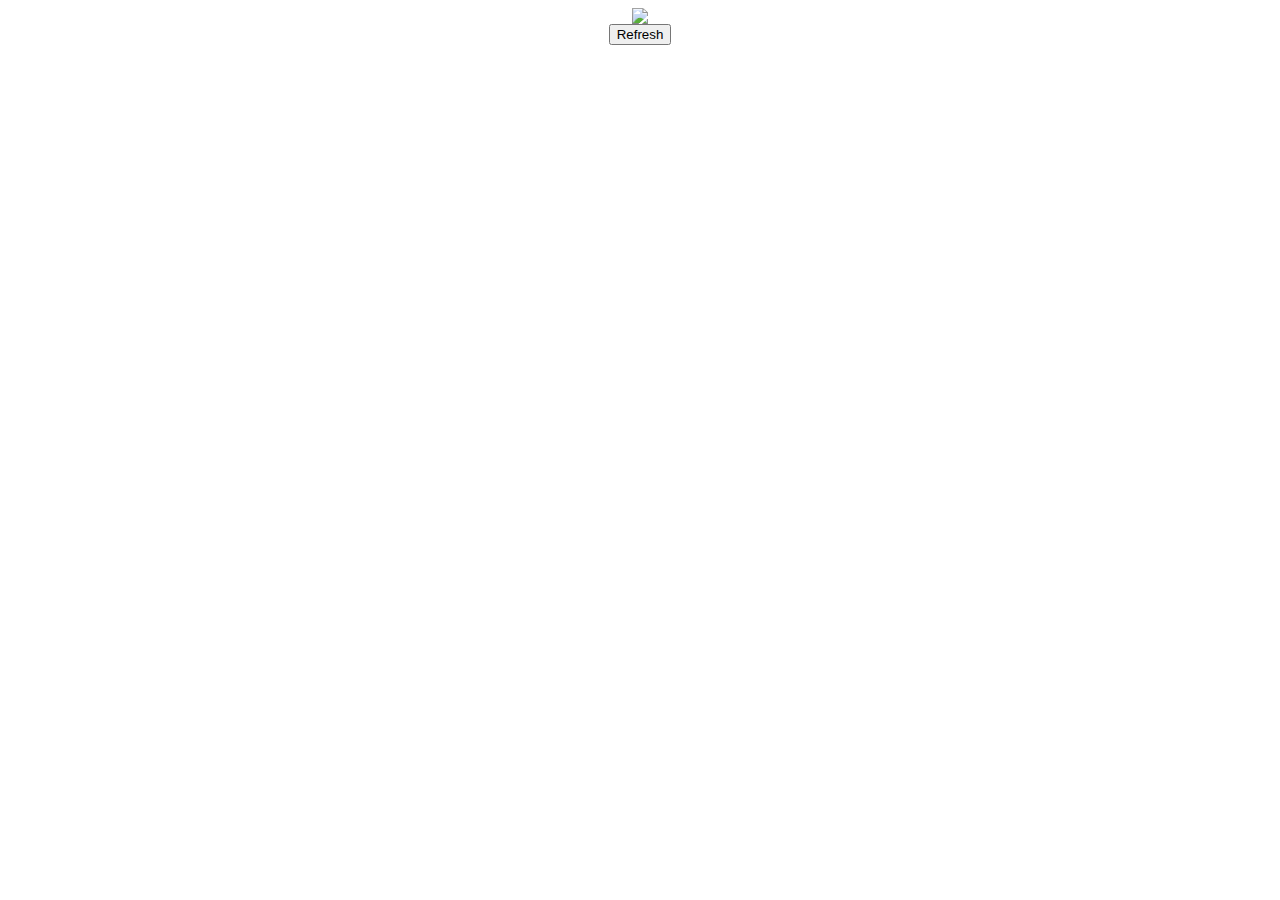
==== index2.html @ c43ba5a3 "." ====
<html>
<head>
<body>
	<background-image: "Background.png">
	<center>
	<img src="Yes.png">
	<br>
	<button onClick="home()">Refresh</button>
	</center>

<script>
	function home() {
		window.location.href = "index.html";
	}
</script>

</body>
</head>
</html>
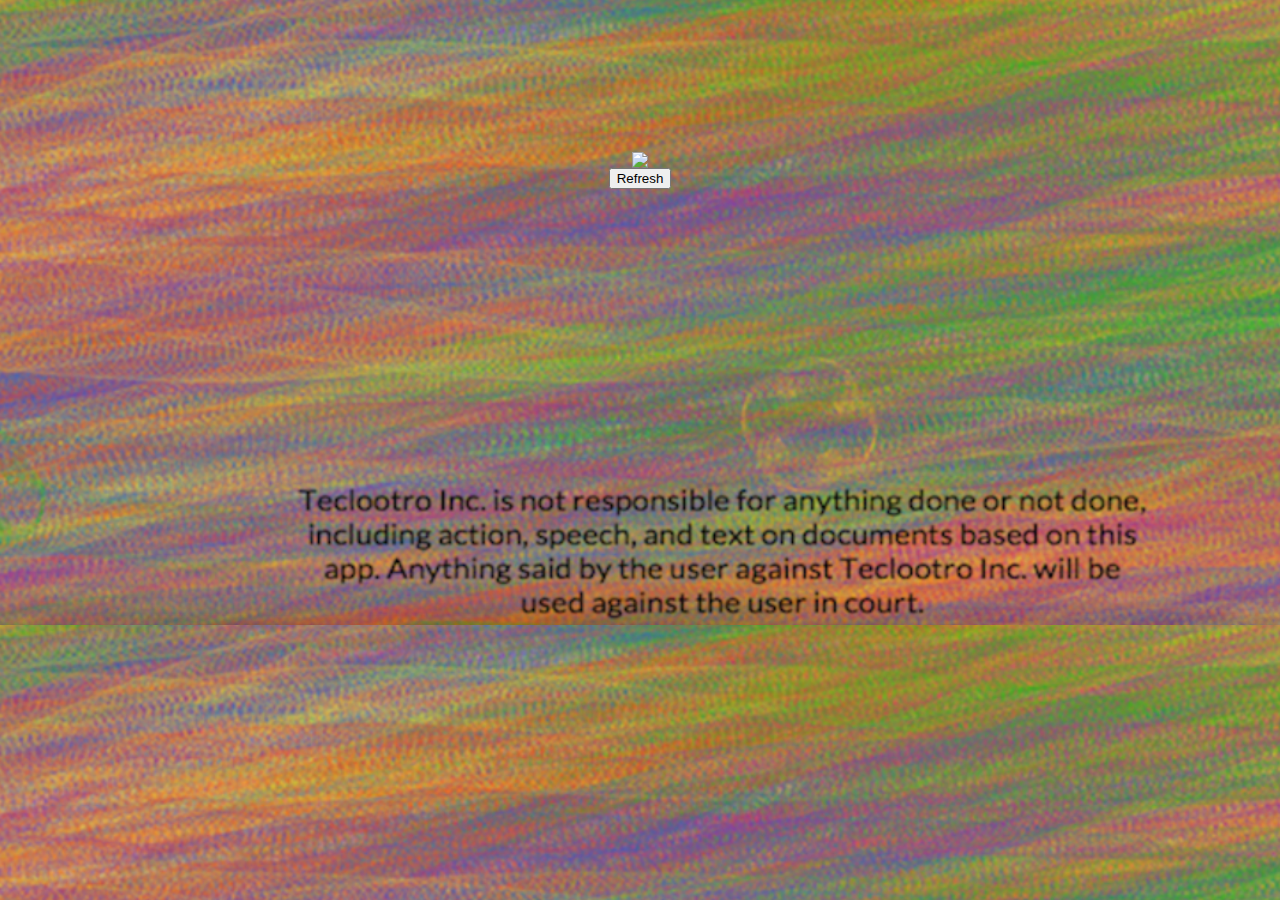
==== commit ccb1af89: "graef 0e4x2t w45c3unl 5ccih" ====
--- a/index2.html
+++ b/index2.html
@@ -1,8 +1,15 @@
 <html>
 <head>
-<body>
-	<background-image: "Background.png">
+<body background="Background.png">
 	<center>
+	<br>
+    <br>
+    <br>
+    <br>
+    <br>
+    <br>
+    <br>
+    <br>
 	<img src="Yes.png">
 	<br>
 	<button onClick="home()">Refresh</button>
